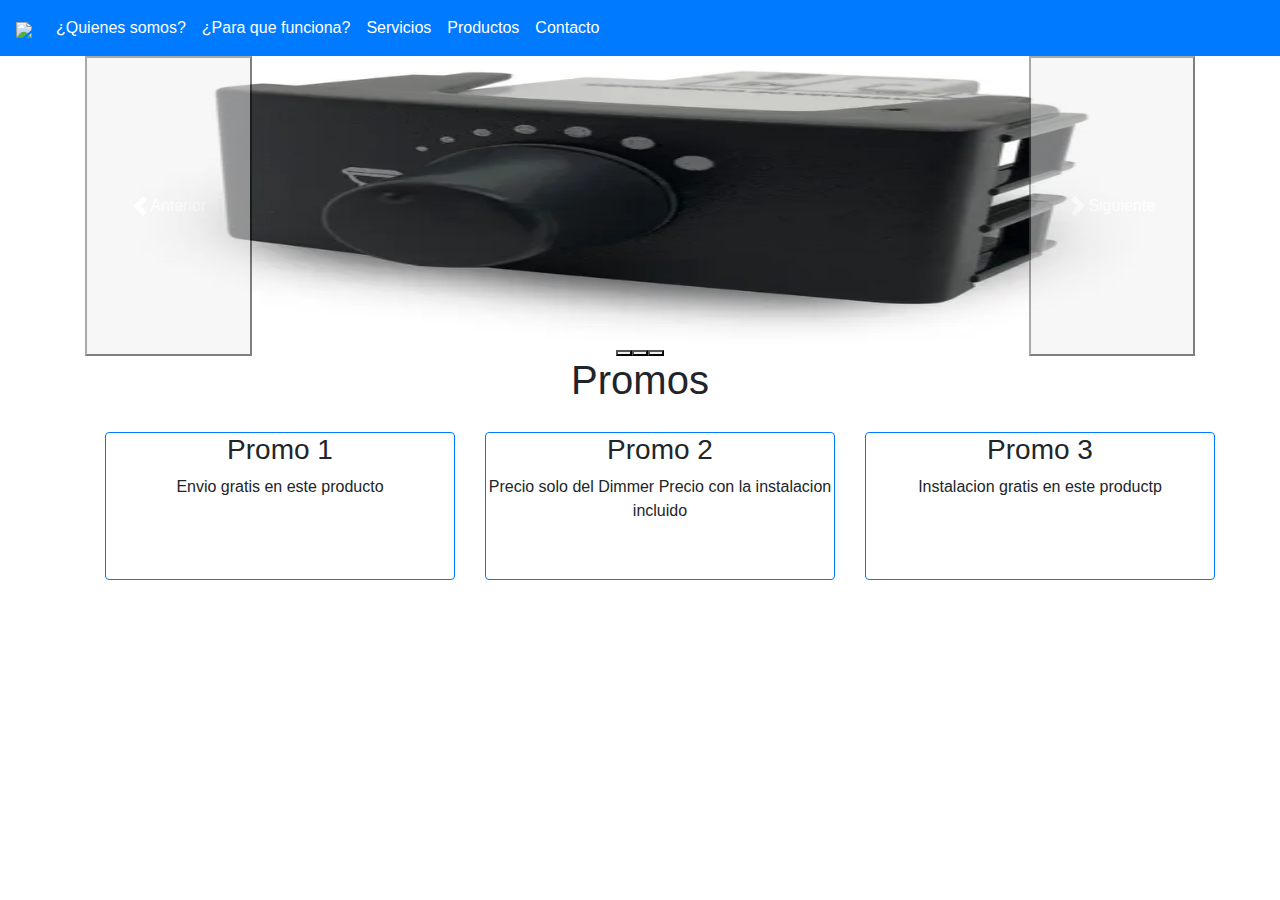
==== index.html @ 3fdd31ac "no message" ====
<!DOCTYPE html>
<html>
    <head>
        <title>Inicio</title>

        <link href="bootstrap/css/Img.css" rel="stylesheet" type="text/css" />
        <link href="bootstrap/css/bootstrap.css" rel="stylesheet" type="text/css" />
       
        <script type="text/javascript" src="js/jquery-3.4.1.min.js"></script>
        <script type="text/javascript" src="js/jquery-ui.js"></script>
        
        <script type="text/javascript" src="bootstrap/js/bootstrap.min.js"></script>
    </head>
    <body>
        <nav class="navbar navbar-expand-lg navbar-dark bg-primary" class="headerPrincipal">
            <a class="navbar-brand" href="index.html">
              <img class="ImagenLogo" src="imagenes/Logo.jpg" />
            </a>
            <button class="navbar-toggler" type="button" data-toggle="collapse" data-target="#navbarSupportedContent" aria-controls="navbarSupportedContent" aria-expanded="false" aria-label="Toggle navigation">
              <span class="navbar-toggler-icon"></span>
            </button>
          
            <div class="collapse navbar-collapse" id="navbarSupportedContent">
              <ul class="navbar-nav mr-auto">
                <li class="nav-item active">
                  <a class="nav-link" href="quienesSomos.html">¿Quienes somos? <span class="sr-only">(current)</span></a>
                </li>
                <li class="nav-item active">
                  <a class="nav-link" href="paraQuefunciona.html">¿Para que funciona?</a>
                </li>
                <li class="nav-item active">
                  <a class="nav-link" href="Servicios.html">Servicios</a>
                </li>
                <li class="nav-item active">
                  <a class="nav-link" href="Productos.html">Productos</a>
                </li>
                <li class="nav-item active">
                  <a class="nav-link" href="Contacto.html">Contacto</a>
                </li>
                <!--
                <li class="nav-item dropdown">
                  <a class="nav-link dropdown-toggle" href="#" id="navbarDropdown" role="button" data-toggle="dropdown" aria-haspopup="true" aria-expanded="false">
                    Dropdown
                  </a>
                  <div class="dropdown-menu" aria-labelledby="navbarDropdown">
                    <a class="dropdown-item" href="#">Action</a>
                    <a class="dropdown-item" href="#">Another action</a>
                    <div class="dropdown-divider"></div>
                    <a class="dropdown-item" href="#">Something else here</a>
                  </div>
                </li>
                -->
                
                
            
              </ul>
            </div>
          </nav>
          <div class="container">
            <div id="carouselExampleIndicators" class="carousel slide" data-bs-ride="carousel">
              <div class="carousel-indicators">
                <button type="button" data-bs-target="#carouselExampleIndicators" data-bs-slide-to="0" class="active" aria-current="true" aria-label="Slide 1"></button>
                <button type="button" data-bs-target="#carouselExampleIndicators" data-bs-slide-to="1" aria-label="Slide 2"></button>
                <button type="button" data-bs-target="#carouselExampleIndicators" data-bs-slide-to="2" aria-label="Slide 3"></button>
              </div>
              <div class="carousel-inner">
                <div class="carousel-item active">
                  <img src="Imagenes/Producto.webp" class="d-block w-100 imagenCarousel" alt="...">
                </div>
                <div class="carousel-item">
                  <img src="Imagenes/Producto2.webp" class="d-block w-100 imagenCarousel" alt="...">
                </div>
                <div class="carousel-item">
                  <img src="Imagenes/Dimmer.jpg" class="d-block w-100 imagenCarousel" alt="...">
                </div>
              </div>
              <button class="carousel-control-prev" type="button" data-bs-target="#carouselExampleIndicators" data-bs-slide="prev">
                <span class="carousel-control-prev-icon" aria-hidden="true"></span>
                <span class="visually-hidden">Anterior</span>
              </button>
              <button class="carousel-control-next" type="button" data-bs-target="#carouselExampleIndicators" data-bs-slide="next">
                <span class="carousel-control-next-icon" aria-hidden="true"></span>
                <span class="visually-hidden">Siguiente</span>
              </button>
            </div>
          </div>

          <div class="container">
            <h1 class="text-center">Promos</h1>
            <div class="row">
              
                   <div class="col-md-4">
                    <div class=" border border-primary rounded separacionColumnas w-100 h-100">
                      <div class="text-center">
                        <h3>Promo 1</h3>
                        <p>Envio gratis en este producto</p>
                      </div>
                   </div>
                    </div>
                   <div class="col-md-4">
                      <div class=" border border-primary rounded separacionColumnas w-100 h-100">
                      <div class="text-center">
                        <h3>Promo 2</h3>
                        <p>Precio solo del Dimmer
                          Precio con la instalacion incluido
                        </p>
                     </div>
                    </div>
                     </div>
                   <div class="col-md-4">
                    <div class=" border border-primary rounded separacionColumnas w-100 h-100">
                      <div class="text-center">
                        <h3>Promo 3</h3>
                        <p>Instalacion gratis en este productp</p>
                      </div>
                   </div>
                   </div>
              
            </div>
          </div>










    <script>
      var myCarousel = document.querySelector('#carouselExampleIndicators');
      var carousel = new bootstrap.Carousel(myCarousel, {
       interval: 3000,
        wrap: true
      });

    </script>

    </body>
</html>
---- bootstrap/css/Img.css ----
.ImagenLogo
{height: 100px}

.imagenCarousel
{ 
    width: 100%;
    height: 300px ;
}
.imagenesProducto 
{
    width: 100%;
    height: 300px ;
 
}

.separacionColumnas
{
    margin: 20px;
}
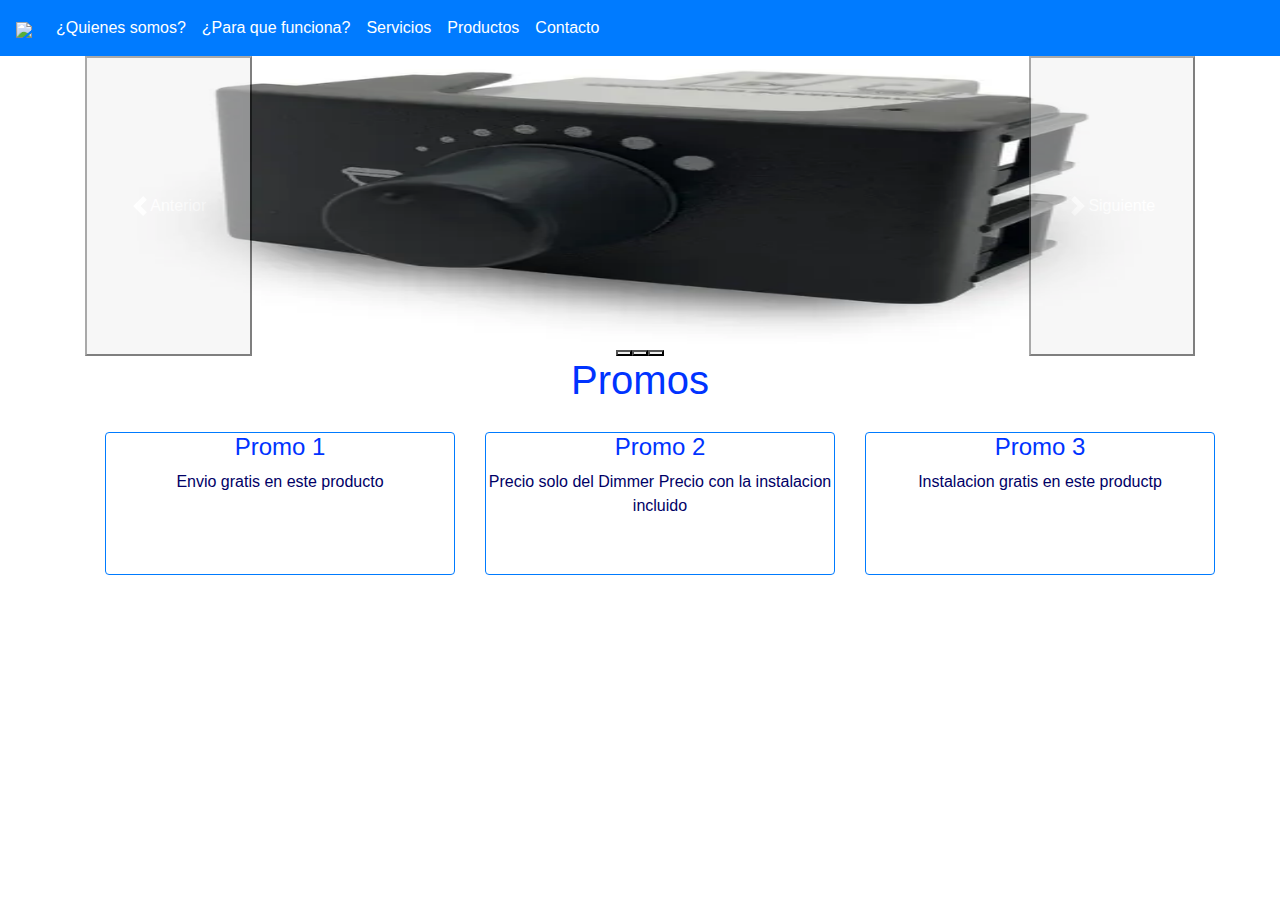
==== commit 4edaaeeb: "Modificaciones con sass aplicado" ====
--- a/index.html
+++ b/index.html
@@ -5,6 +5,7 @@
 
         <link href="bootstrap/css/Img.css" rel="stylesheet" type="text/css" />
         <link href="bootstrap/css/bootstrap.css" rel="stylesheet" type="text/css" />
+        <link href="misEstilos/Estilos.css" rel="stylesheet" type="text/css" />
        
         <script type="text/javascript" src="js/jquery-3.4.1.min.js"></script>
         <script type="text/javascript" src="js/jquery-ui.js"></script>
@@ -90,17 +91,17 @@
             <div class="row">
               
                    <div class="col-md-4">
-                    <div class=" border border-primary rounded separacionColumnas w-100 h-100">
+                    <div class=" border border-primary rounded separacionColumnas w-100 h-100 recuadroPromociones ">
                       <div class="text-center">
-                        <h3>Promo 1</h3>
+                        <h1>Promo 1</h1>
                         <p>Envio gratis en este producto</p>
                       </div>
                    </div>
                     </div>
                    <div class="col-md-4">
-                      <div class=" border border-primary rounded separacionColumnas w-100 h-100">
+                      <div class=" border border-primary rounded separacionColumnas w-100 h-100 recuadroPromociones ">
                       <div class="text-center">
-                        <h3>Promo 2</h3>
+                        <h1>Promo 2</h1>
                         <p>Precio solo del Dimmer
                           Precio con la instalacion incluido
                         </p>
@@ -108,9 +109,9 @@
                     </div>
                      </div>
                    <div class="col-md-4">
-                    <div class=" border border-primary rounded separacionColumnas w-100 h-100">
+                    <div class=" border border-primary rounded separacionColumnas w-100 h-100 recuadroPromociones">
                       <div class="text-center">
-                        <h3>Promo 3</h3>
+                        <h1>Promo 3</h1>
                         <p>Instalacion gratis en este productp</p>
                       </div>
                    </div>
--- a/misEstilos/Estilos.css
+++ b/misEstilos/Estilos.css
@@ -0,0 +1,22 @@
+.recuadroPromociones h1 {
+  color: #0033FF;
+  font-size: x-large;
+}
+.recuadroPromociones:hover {
+  background-color: #FFFF66;
+}
+.recuadroPromociones p {
+  color: #000066;
+}
+
+h1 {
+  color: #0033FF;
+}
+
+.recuadroProducto h3 {
+  color: #0066FF;
+}
+.recuadroProducto p {
+  border: #0000FF;
+  background-color: #FFFF66;
+}/*# sourceMappingURL=Estilos.css.map */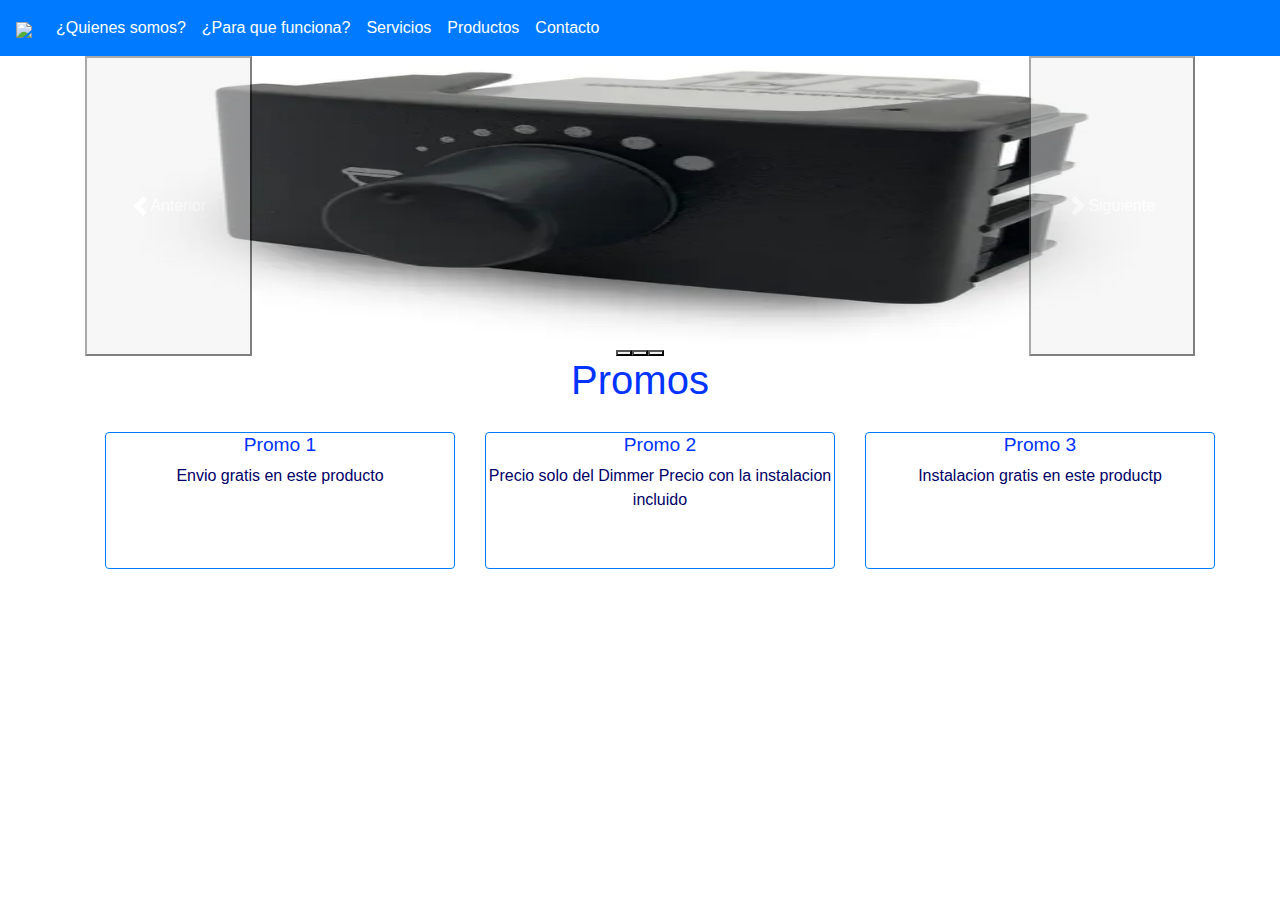
==== commit 7585a824: "Reformas para el mobile" ====
--- a/index.html
+++ b/index.html
@@ -1,7 +1,10 @@
 <!DOCTYPE html>
 <html>
     <head>
-        <title>Inicio</title>
+      
+        <meta name="description" content="Promos">
+        <meta name="keywords" content="Promos">
+        <title>Atenuadores de luz</title>
 
         <link href="bootstrap/css/Img.css" rel="stylesheet" type="text/css" />
         <link href="bootstrap/css/bootstrap.css" rel="stylesheet" type="text/css" />
@@ -89,8 +92,7 @@
           <div class="container">
             <h1 class="text-center">Promos</h1>
             <div class="row">
-              
-                   <div class="col-md-4">
+                   <div class="col-12 col-lg-4">
                     <div class=" border border-primary rounded separacionColumnas w-100 h-100 recuadroPromociones ">
                       <div class="text-center">
                         <h1>Promo 1</h1>
@@ -98,7 +100,7 @@
                       </div>
                    </div>
                     </div>
-                   <div class="col-md-4">
+                   <div class="col-12 col-lg-4">
                       <div class=" border border-primary rounded separacionColumnas w-100 h-100 recuadroPromociones ">
                       <div class="text-center">
                         <h1>Promo 2</h1>
@@ -108,7 +110,7 @@
                      </div>
                     </div>
                      </div>
-                   <div class="col-md-4">
+                   <div class="col-12 col-lg-4">
                     <div class=" border border-primary rounded separacionColumnas w-100 h-100 recuadroPromociones">
                       <div class="text-center">
                         <h1>Promo 3</h1>
--- a/misEstilos/Estilos.css
+++ b/misEstilos/Estilos.css
@@ -1,6 +1,6 @@
 .recuadroPromociones h1 {
   color: #0033FF;
-  font-size: x-large;
+  font-size: 1.2em;
 }
 .recuadroPromociones:hover {
   background-color: #FFFF66;
@@ -18,5 +18,6 @@
 }
 .recuadroProducto p {
   border: #0000FF;
-  background-color: #FFFF66;
+  background-color: FFFF66;
+  font-size: 40px;
 }/*# sourceMappingURL=Estilos.css.map */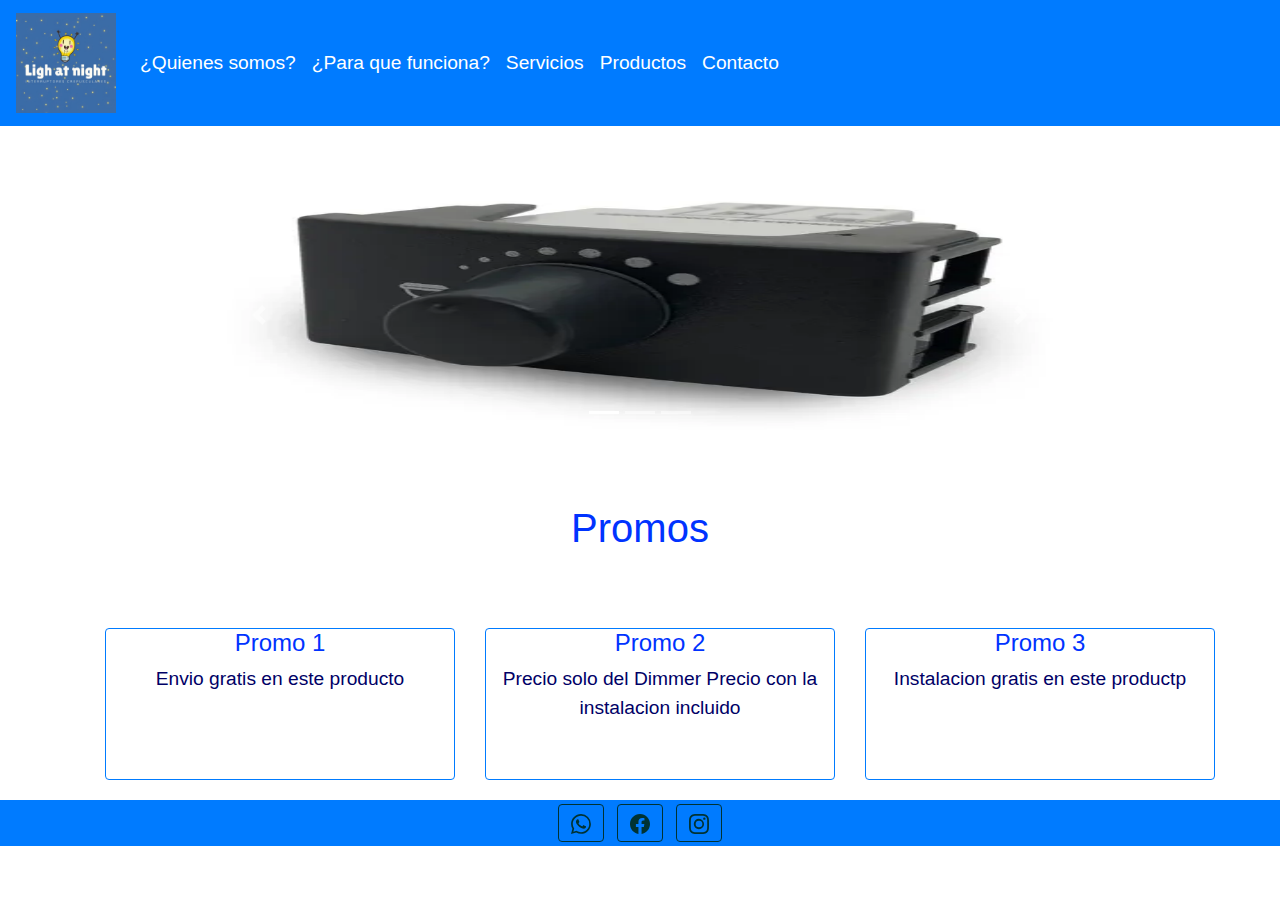
==== commit e1ef312f: "Correcciones" ====
--- a/index.html
+++ b/index.html
@@ -1,7 +1,8 @@
 <!DOCTYPE html>
 <html>
     <head>
-      
+        <meta http-equiv="Content-Type" content="text/html; charset=utf-8"/>
+        <meta name="viewport" content="width=device-width, initial-scale=1" />  
         <meta name="description" content="Promos">
         <meta name="keywords" content="Promos">
         <title>Atenuadores de luz</title>
@@ -15,10 +16,10 @@
         
         <script type="text/javascript" src="bootstrap/js/bootstrap.min.js"></script>
     </head>
-    <body>
+    <body class="tpografiaTexto">
         <nav class="navbar navbar-expand-lg navbar-dark bg-primary" class="headerPrincipal">
             <a class="navbar-brand" href="index.html">
-              <img class="ImagenLogo" src="imagenes/Logo.jpg" />
+              <img class="ImagenLogo" src="Imagenes/Logo.jpg" />
             </a>
             <button class="navbar-toggler" type="button" data-toggle="collapse" data-target="#navbarSupportedContent" aria-controls="navbarSupportedContent" aria-expanded="false" aria-label="Toggle navigation">
               <span class="navbar-toggler-icon"></span>
@@ -41,104 +42,109 @@
                 <li class="nav-item active">
                   <a class="nav-link" href="Contacto.html">Contacto</a>
                 </li>
-                <!--
-                <li class="nav-item dropdown">
-                  <a class="nav-link dropdown-toggle" href="#" id="navbarDropdown" role="button" data-toggle="dropdown" aria-haspopup="true" aria-expanded="false">
-                    Dropdown
-                  </a>
-                  <div class="dropdown-menu" aria-labelledby="navbarDropdown">
-                    <a class="dropdown-item" href="#">Action</a>
-                    <a class="dropdown-item" href="#">Another action</a>
-                    <div class="dropdown-divider"></div>
-                    <a class="dropdown-item" href="#">Something else here</a>
-                  </div>
-                </li>
-                -->
-                
-                
-            
               </ul>
             </div>
           </nav>
-          <div class="container">
-            <div id="carouselExampleIndicators" class="carousel slide" data-bs-ride="carousel">
-              <div class="carousel-indicators">
-                <button type="button" data-bs-target="#carouselExampleIndicators" data-bs-slide-to="0" class="active" aria-current="true" aria-label="Slide 1"></button>
-                <button type="button" data-bs-target="#carouselExampleIndicators" data-bs-slide-to="1" aria-label="Slide 2"></button>
-                <button type="button" data-bs-target="#carouselExampleIndicators" data-bs-slide-to="2" aria-label="Slide 3"></button>
-              </div>
+
+          <!--   Carrousel   -->
+          <div class="salto carruselControl">
+            <div id="carouselExampleIndicators" class="carousel slide" data-ride="carousel">
+              <ol class="carousel-indicators">
+                <li data-target="#carouselExampleIndicators" data-slide-to="0" class="active"></li>
+                <li data-target="#carouselExampleIndicators" data-slide-to="1"></li>
+                <li data-target="#carouselExampleIndicators" data-slide-to="2"></li>
+              </ol>
               <div class="carousel-inner">
                 <div class="carousel-item active">
-                  <img src="Imagenes/Producto.webp" class="d-block w-100 imagenCarousel" alt="...">
+                  <img class="d-block w-100 carruselItem" src="Imagenes/Producto.webp" alt="First slide">
                 </div>
                 <div class="carousel-item">
-                  <img src="Imagenes/Producto2.webp" class="d-block w-100 imagenCarousel" alt="...">
+                  <img class="d-block w-100 carruselItem" src="Imagenes/Producto2.webp" alt="Second slide">
                 </div>
                 <div class="carousel-item">
-                  <img src="Imagenes/Dimmer.jpg" class="d-block w-100 imagenCarousel" alt="...">
+                  <img class="d-block w-100 carruselItem" src="Imagenes/Dimmer.jpg" alt="Third slide">
                 </div>
               </div>
-              <button class="carousel-control-prev" type="button" data-bs-target="#carouselExampleIndicators" data-bs-slide="prev">
+              <a class="carousel-control-prev" href="#carouselExampleIndicators" role="button" data-slide="prev">
                 <span class="carousel-control-prev-icon" aria-hidden="true"></span>
-                <span class="visually-hidden">Anterior</span>
-              </button>
-              <button class="carousel-control-next" type="button" data-bs-target="#carouselExampleIndicators" data-bs-slide="next">
+                <span class="sr-only">Previous</span>
+              </a>
+              <a class="carousel-control-next" href="#carouselExampleIndicators" role="button" data-slide="next">
                 <span class="carousel-control-next-icon" aria-hidden="true"></span>
-                <span class="visually-hidden">Siguiente</span>
-              </button>
+                <span class="sr-only">Next</span>
+              </a>
             </div>
           </div>
 
+          <!--  Web  -->
           <div class="container">
-            <h1 class="text-center">Promos</h1>
+            <h1 class="text-center salto">Promos</h1>
             <div class="row">
-                   <div class="col-12 col-lg-4">
+                   <div class="col-11 col-lg-4">
                     <div class=" border border-primary rounded separacionColumnas w-100 h-100 recuadroPromociones ">
                       <div class="text-center">
-                        <h1>Promo 1</h1>
+                        <h2>Promo 1</h2>
                         <p>Envio gratis en este producto</p>
                       </div>
                    </div>
                     </div>
-                   <div class="col-12 col-lg-4">
+                   <div class="col-11 col-lg-4">
                       <div class=" border border-primary rounded separacionColumnas w-100 h-100 recuadroPromociones ">
                       <div class="text-center">
-                        <h1>Promo 2</h1>
+                        <h2>Promo 2</h2>
                         <p>Precio solo del Dimmer
                           Precio con la instalacion incluido
                         </p>
                      </div>
                     </div>
                      </div>
-                   <div class="col-12 col-lg-4">
+                   <div class="col-11 col-lg-4">
                     <div class=" border border-primary rounded separacionColumnas w-100 h-100 recuadroPromociones">
                       <div class="text-center">
-                        <h1>Promo 3</h1>
+                        <h2>Promo 3</h2>
                         <p>Instalacion gratis en este productp</p>
                       </div>
                    </div>
                    </div>
+                  
               
             </div>
           </div>
-
-
-
-
-
-
-
-
-
-
-    <script>
-      var myCarousel = document.querySelector('#carouselExampleIndicators');
-      var carousel = new bootstrap.Carousel(myCarousel, {
-       interval: 3000,
-        wrap: true
-      });
-
-    </script>
-
-    </body>
+          <footer class=" text-center fondoFooter saltoFooter" >
+            
+            <div class="container p-0 pb-0 w-5">
+              
+              <section class="mb-0">
+                
+                <a class="btn btn-outline-light btn-floating m-1 colorFooter" href="#!" role="button">
+                 <i class="bi bi-whatsapp"></i>
+                  <svg xmlns="http://www.w3.org/2000/svg" width="20" height="20" fill="currentColor" class="bi bi-whatsapp" viewBox="0 0 16 16">
+                    <path d="M13.601 2.326A7.854 7.854 0 0 0 7.994 0C3.627 0 .068 3.558.064 7.926c0 1.399.366 2.76 1.057 3.965L0 16l4.204-1.102a7.933 7.933 0 0 0 3.79.965h.004c4.368 0 7.926-3.558 7.93-7.93A7.898 7.898 0 0 0 13.6 2.326zM7.994 14.521a6.573 6.573 0 0 1-3.356-.92l-.24-.144-2.494.654.666-2.433-.156-.251a6.56 6.56 0 0 1-1.007-3.505c0-3.626 2.957-6.584 6.591-6.584a6.56 6.56 0 0 1 4.66 1.931 6.557 6.557 0 0 1 1.928 4.66c-.004 3.639-2.961 6.592-6.592 6.592zm3.615-4.934c-.197-.099-1.17-.578-1.353-.646-.182-.065-.315-.099-.445.099-.133.197-.513.646-.627.775-.114.133-.232.148-.43.05-.197-.1-.836-.308-1.592-.985-.59-.525-.985-1.175-1.103-1.372-.114-.198-.011-.304.088-.403.087-.088.197-.232.296-.346.1-.114.133-.198.198-.33.065-.134.034-.248-.015-.347-.05-.099-.445-1.076-.612-1.47-.16-.389-.323-.335-.445-.34-.114-.007-.247-.007-.38-.007a.729.729 0 0 0-.529.247c-.182.198-.691.677-.691 1.654 0 .977.71 1.916.81 2.049.098.133 1.394 2.132 3.383 2.992.47.205.84.326 1.129.418.475.152.904.129 1.246.08.38-.058 1.171-.48 1.338-.943.164-.464.164-.86.114-.943-.049-.084-.182-.133-.38-.232z"/>
+                  </svg>
+                </a>
+          
+                
+                <a class="btn btn-outline-light btn-floating m-1 colorFooter" href="#!" role="button">
+                  <i class="bi bi-facebook"></i>
+                  <svg xmlns="http://www.w3.org/2000/svg" width="20" height="20" fill="currentColor" class="bi bi-facebook" viewBox="0 0 16 16">
+                    <path d="M16 8.049c0-4.446-3.582-8.05-8-8.05C3.58 0-.002 3.603-.002 8.05c0 4.017 2.926 7.347 6.75 7.951v-5.625h-2.03V8.05H6.75V6.275c0-2.017 1.195-3.131 3.022-3.131.876 0 1.791.157 1.791.157v1.98h-1.009c-.993 0-1.303.621-1.303 1.258v1.51h2.218l-.354 2.326H9.25V16c3.824-.604 6.75-3.934 6.75-7.951z"/>
+                  </svg>
+                </a>
+          
+                
+          
+                
+                <a class="btn btn-outline-light btn-floating m-1 colorFooter" href="#!" role="button">
+                  <i class="bi bi-instagram"></i>
+                  <svg xmlns="http://www.w3.org/2000/svg" width="20" height="20" fill="currentColor" class="bi bi-instagram" viewBox="0 0 16 16">
+                    <path d="M8 0C5.829 0 5.556.01 4.703.048 3.85.088 3.269.222 2.76.42a3.917 3.917 0 0 0-1.417.923A3.927 3.927 0 0 0 .42 2.76C.222 3.268.087 3.85.048 4.7.01 5.555 0 5.827 0 8.001c0 2.172.01 2.444.048 3.297.04.852.174 1.433.372 1.942.205.526.478.972.923 1.417.444.445.89.719 1.416.923.51.198 1.09.333 1.942.372C5.555 15.99 5.827 16 8 16s2.444-.01 3.298-.048c.851-.04 1.434-.174 1.943-.372a3.916 3.916 0 0 0 1.416-.923c.445-.445.718-.891.923-1.417.197-.509.332-1.09.372-1.942C15.99 10.445 16 10.173 16 8s-.01-2.445-.048-3.299c-.04-.851-.175-1.433-.372-1.941a3.926 3.926 0 0 0-.923-1.417A3.911 3.911 0 0 0 13.24.42c-.51-.198-1.092-.333-1.943-.372C10.443.01 10.172 0 7.998 0h.003zm-.717 1.442h.718c2.136 0 2.389.007 3.232.046.78.035 1.204.166 1.486.275.373.145.64.319.92.599.28.28.453.546.598.92.11.281.24.705.275 1.485.039.843.047 1.096.047 3.231s-.008 2.389-.047 3.232c-.035.78-.166 1.203-.275 1.485a2.47 2.47 0 0 1-.599.919c-.28.28-.546.453-.92.598-.28.11-.704.24-1.485.276-.843.038-1.096.047-3.232.047s-2.39-.009-3.233-.047c-.78-.036-1.203-.166-1.485-.276a2.478 2.478 0 0 1-.92-.598 2.48 2.48 0 0 1-.6-.92c-.109-.281-.24-.705-.275-1.485-.038-.843-.046-1.096-.046-3.233 0-2.136.008-2.388.046-3.231.036-.78.166-1.204.276-1.486.145-.373.319-.64.599-.92.28-.28.546-.453.92-.598.282-.11.705-.24 1.485-.276.738-.034 1.024-.044 2.515-.045v.002zm4.988 1.328a.96.96 0 1 0 0 1.92.96.96 0 0 0 0-1.92zm-4.27 1.122a4.109 4.109 0 1 0 0 8.217 4.109 4.109 0 0 0 0-8.217zm0 1.441a2.667 2.667 0 1 1 0 5.334 2.667 2.667 0 0 1 0-5.334z"/>
+                  </svg>
+                </a>
+        
+              </section>
+              
+            </div>
+          
+          </footer>
+        </body>
 </html>
--- a/misEstilos/Estilos.css
+++ b/misEstilos/Estilos.css
@@ -1,6 +1,6 @@
-.recuadroPromociones h1 {
+.recuadroPromociones h2 {
   color: #0033FF;
-  font-size: 1.2em;
+  font-size: x-large;
 }
 .recuadroPromociones:hover {
   background-color: #FFFF66;
@@ -13,11 +13,81 @@
   color: #0033FF;
 }
 
-.recuadroProducto h3 {
+.recuadroProducto h1 {
   color: #0066FF;
 }
 .recuadroProducto p {
   border: #0000FF;
-  background-color: FFFF66;
-  font-size: 40px;
-}/*# sourceMappingURL=Estilos.css.map */+  background-color: #FFFF66;
+}/*# sourceMappingURL=Estilos.css.map */
+
+.colorBoton
+{
+  color: #fff;
+  background-color: #0A497B;
+  border-color: #73C2FB;
+  
+}
+
+.fondoFooter
+{
+  background-color: #007bff !important
+}
+
+.saltoFooter
+{
+  margin-top:40px
+}
+
+.colorFooter
+{
+  color: #003333;
+  border-color: #003333;
+}
+
+.salto
+{
+  margin: 5%;
+}
+.tpografiaTexto
+{
+  font-size: 1.2em;
+}
+.altoImagen
+{
+  height: 100px;;
+}
+
+.carruselControl
+{
+  width: 70%;
+  margin-left: 15%
+}
+
+.carruselItem
+{
+  height: 250px;
+}
+
+/*
+@media (max-width: 1000px) {
+  .tpografiaTexto
+  {
+    font-size: 2em;
+  }
+  .recuadroProducto h2
+  {
+    font-size: 1em;
+
+  }
+  .recuadroProducto p 
+  {
+    font-size: 1em;
+  }
+  h1
+  {
+    font-size: 1em;
+  }
+  
+  }
+  */